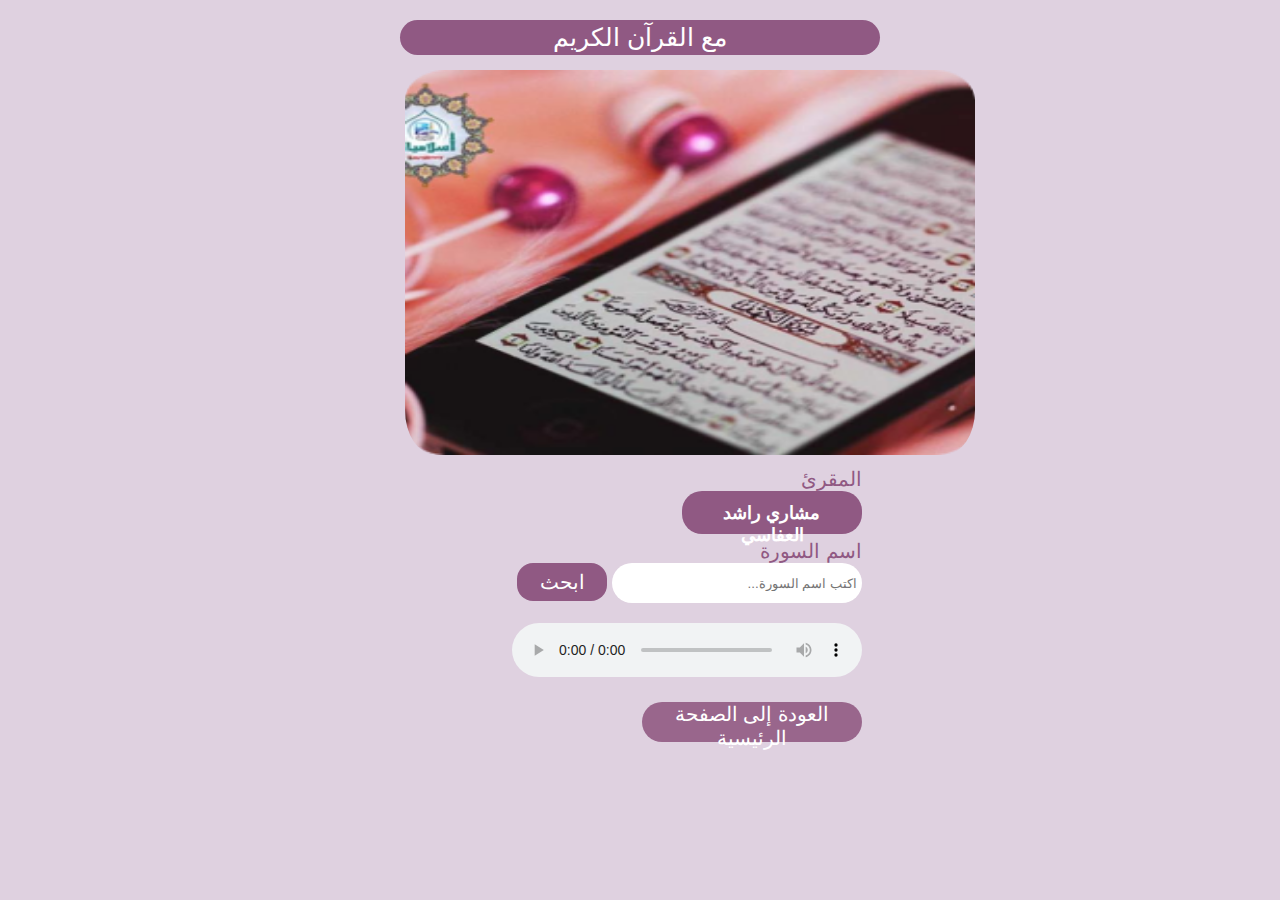
==== audio-Page/audio.html @ c7e41255 "add btn back on audio page" ====
<!DOCTYPE html>
<html lang="en">
<head>
  <meta charset="UTF-8">
  <meta http-equiv="X-UA-Compatible" content="IE=edge">
  <meta name="viewport" content="width=device-width, initial-scale=1.0">
  <title>Document</title>
  <title>مع القرآن الكريم </title>
 <link rel="stylesheet" href="audio.css">
</head>
<body>
  <main class="main">
  <header class="header">مع القرآن الكريم</header>
  <figure class="img"><img src="../Assets/3 1.png" alt=""></figure>
 
  <section class="search">
  <p class="moqrea"> المقرئ</p>
  <h3 class="moqra-name">مشاري راشد العفاسي</h3>
  <p class="name-sourah">اسم السورة</p>
  <div class="search-item">
    <button id="searchBtn">ابحث</button>
    <input type="text" id="verseNumber" placeholder="...اكتب اسم السورة">
  </div>
   <audio controls id="audioControl"></audio>
   <a href="../index.html"> <button class="btn-back">  العودة إلى الصفحة الرئيسية</button> </a>
</section>
</main>
 <script src="audio.js"></script>

</body>
</html>
---- audio-Page/audio.css ----
* {
  margin: 0;
  padding: 0;
  box-sizing: border-box;
  outline: none;
}
body {
  background-color: #DFD1E0;
  font-family: Arial, Helvetica, sans-serif;
}

.main {
  padding: 20px;
}

.header{
  padding: 10px;
  border-radius: 20px;
  text-align: center;
  background-color: #905983;
  color: #fff;
  width:80%;
  height: 35px;
  margin: auto;
  display: flex;
  align-items: center;
  justify-content: center;
  font-size: 25px;
}
img {
  padding:15px 15px 0 15px;
  width: 90%;
  height: 90%;
  border-radius: 45px;
  margin-left: 10px;
}
.search{
  padding: 8px;
  margin: auto;
}
.name-sourah,.moqrea {
  font-size: 20px;
  color: #905983;
  text-align: right;
}
.search{
  margin: auto;
}
.moqra-name {
  background-color: #905983;
  color: white;
  padding: 11px;
  font-size: 18px;
  text-align: center;
  border: none;
  border-radius: 20px;
  width: 180px;
  height: 43px;
  margin: 0 0 5px 110px;

}
#searchBtn{
  background-color: #905983;
  border: none;
  border-radius: 16px;
  color: white;
  width: 90px;
  height: 38px;
  font-size: 20px;
}
.para2 {
  font-size: 20px;
  color: #905983;
  text-align: right;
  margin-right: 27px;
  margin-bottom: 5px;
}
.search {
  display: flex;
  flex-direction: column;
  align-items: flex-end;
  margin-right: 26px;
  
}
.search-item{
  display: flex;
}

#verseNumber {
  border-radius: 20px;
  text-align: right;
  width: 150px;
  border: none;
  height: 40px;
  margin:0 0 20px 5px;
  padding: 5px;
  
}


#audioControl {
  width: 250px;
}
.btn-back{
  margin-top: 25px;
  border:none;
  border-radius: 50px;
  width: 220px;
  height: 40px;
  font-size: 20px;
  background: #99668c;
  color: #fff;
}

/* Media query */
@media  screen and (min-width: 768px) {
  .main{
    width: 50%;
    margin: auto;
  }
  img{
    margin-left: 19px;
  }
}

@media  screen and (min-width: 1024px) {
  .main{
    width: 50%;
    margin: auto;
  }
  img{
    width: 600px;
    height: 400px;
    margin: auto 0 0 50px;
    
  }
  .header{
    width:80%
  }
  #verseNumber{
    width:250px
  }
  #audioControl{
    width:350px;
  }
  .search {
    margin-right: 70px;
  }

}
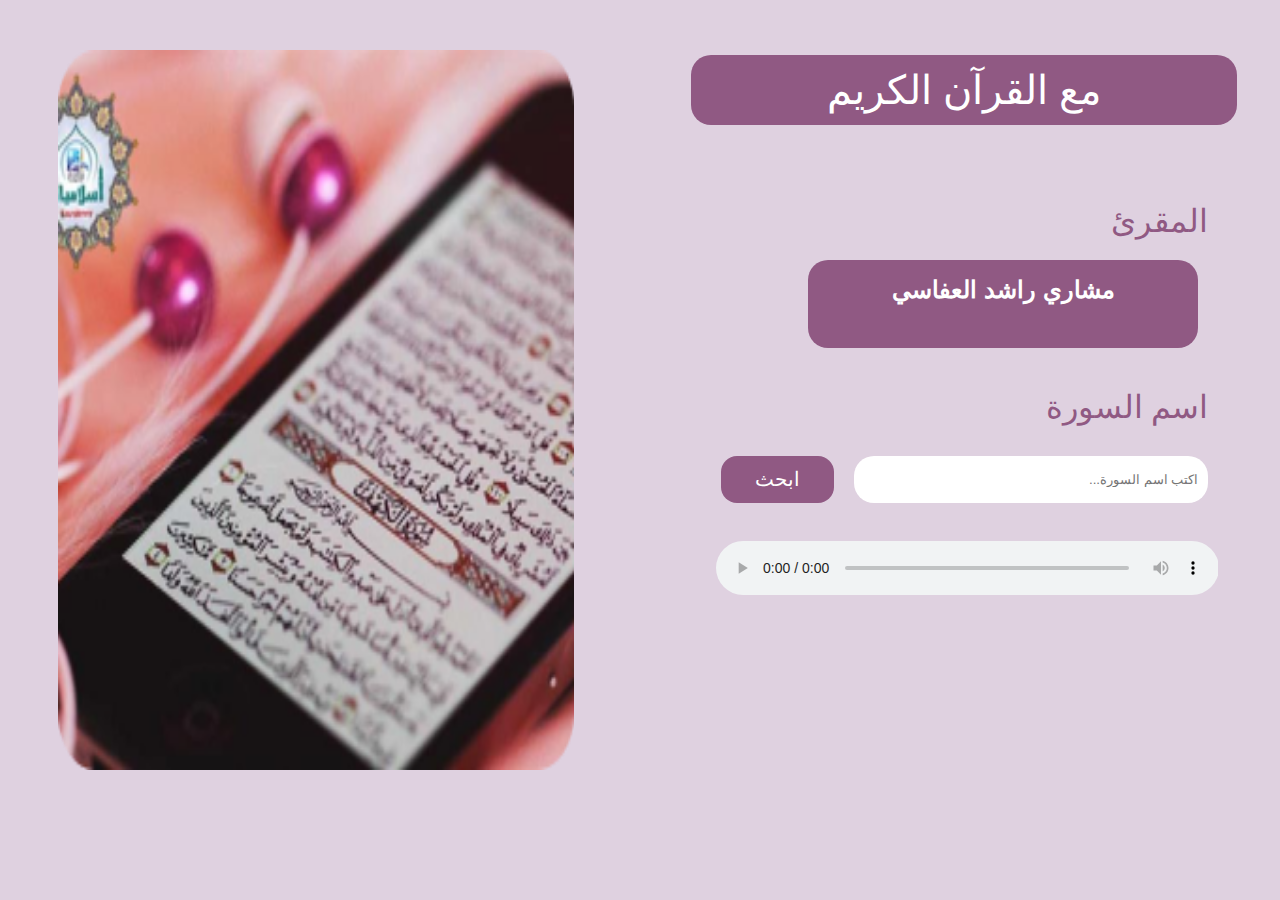
==== commit da9008ca: "some edit in style" ====
--- a/audio-Page/audio.html
+++ b/audio-Page/audio.html
@@ -4,27 +4,28 @@
   <meta charset="UTF-8">
   <meta http-equiv="X-UA-Compatible" content="IE=edge">
   <meta name="viewport" content="width=device-width, initial-scale=1.0">
-  <title>Document</title>
   <title>مع القرآن الكريم </title>
  <link rel="stylesheet" href="audio.css">
 </head>
 <body>
   <main class="main">
-  <header class="header">مع القرآن الكريم</header>
-  <figure class="img"><img src="../Assets/3 1.png" alt=""></figure>
+    <header class="header">مع القرآن الكريم</header>
+    <figure class="img">
+      <img src="../Assets/3 1.png" alt="مصحف و سماعات">
+    </figure>
  
-  <section class="search">
-  <p class="moqrea"> المقرئ</p>
-  <h3 class="moqra-name">مشاري راشد العفاسي</h3>
-  <p class="name-sourah">اسم السورة</p>
-  <div class="search-item">
-    <button id="searchBtn">ابحث</button>
-    <input type="text" id="verseNumber" placeholder="...اكتب اسم السورة">
-  </div>
-   <audio controls id="audioControl"></audio>
-   <a href="../index.html"> <button class="btn-back">  العودة إلى الصفحة الرئيسية</button> </a>
-</section>
-</main>
+    <section class="search">
+      <p class="moqrea"> المقرئ</p>
+      <h3 class="moqra-name">مشاري راشد العفاسي</h3>
+      <p class="name-sourah">اسم السورة</p>
+      <div class="search-item">
+        <button id="searchBtn">ابحث</button>
+        <input type="text" id="verseNumber" placeholder="...اكتب اسم السورة">
+      </div>
+      <audio controls id="audioControl"></audio>
+    </section>
+  </main>
+
  <script src="audio.js"></script>
 
 </body>
--- a/audio-Page/audio.css
+++ b/audio-Page/audio.css
@@ -39,12 +39,9 @@
   margin: auto;
 }
 .name-sourah,.moqrea {
-  font-size: 20px;
+  font-size: 2rem;
   color: #905983;
   text-align: right;
-}
-.search{
-  margin: auto;
 }
 .moqra-name {
   background-color: #905983;
@@ -56,7 +53,7 @@
   border-radius: 20px;
   width: 180px;
   height: 43px;
-  margin: 0 0 5px 110px;
+  margin: 10px ;
 
 }
 #searchBtn{
@@ -64,22 +61,17 @@
   border: none;
   border-radius: 16px;
   color: white;
-  width: 90px;
+  width: 60px;
   height: 38px;
   font-size: 20px;
+  margin: 10px;
 }
-.para2 {
-  font-size: 20px;
-  color: #905983;
-  text-align: right;
-  margin-right: 27px;
-  margin-bottom: 5px;
-}
+
 .search {
   display: flex;
   flex-direction: column;
   align-items: flex-end;
-  margin-right: 26px;
+  margin: 10px;
   
 }
 .search-item{
@@ -92,59 +84,92 @@
   width: 150px;
   border: none;
   height: 40px;
-  margin:0 0 20px 5px;
-  padding: 5px;
+  margin:10px;
+  padding: 10px;
   
+}
+#audioControl {
+  width: 250px;
 }
 
 
-#audioControl {
-  width: 250px;
-}
-.btn-back{
-  margin-top: 25px;
-  border:none;
-  border-radius: 50px;
-  width: 220px;
-  height: 40px;
-  font-size: 20px;
-  background: #99668c;
-  color: #fff;
-}
-
 /* Media query */
 @media  screen and (min-width: 768px) {
+  .search{
+    margin-right: 100px;
+  }
+}
+@media  screen and (min-width: 1024px) {
   .main{
-    width: 50%;
+    display: flex;
+    justify-content: space-around;
+    flex-direction: row-reverse;
+    flex-wrap: wrap;
+    width: 98%;
+    height: 100vh;
     margin: auto;
   }
-  img{
-    margin-left: 19px;
+  .header {
+    margin-top: 35px;
+    padding: 8px;
+    border-radius: 20px;
+    text-align: center;
+    background-color: #905983;
+    color: #fff;
+    width: 45%;
+    height: 70px;
+    line-height: 60px;
+    margin-right: 10px;
+    font-size: 2.5rem;
   }
-}
-
-@media  screen and (min-width: 1024px) {
-  .main{
+  .img{
+      margin-top: 15px;
+      width: 50%;
+      height: 95%;
+      border-radius: 45px;
+  }
+  .search{
     width: 50%;
-    margin: auto;
+    height: 70%;
+    margin-top: 20px;
+    position: relative;
+    bottom: 80%;
+    left: 27%;
   }
-  img{
-    width: 600px;
-    height: 400px;
-    margin: auto 0 0 50px;
-    
-  }
-  .header{
-    width:80%
-  }
-  #verseNumber{
-    width:250px
-  }
-  #audioControl{
-    width:350px;
-  }
-  .search {
-    margin-right: 70px;
+  .moqrea, .name-sourah {
+    margin: 10px;
+    font-size: 2rem;
   }
 
-} +  .moqra-name {
+    padding: 1rem;
+    font-size: 1.5rem;
+    text-align: center;
+    border: none;
+    border-radius: 20px;
+    width: 66%;
+    height: 15%;
+    margin: 10px 20px 10px 10px;
+}
+.name-sourah {
+  margin-top: 30px;
+}
+.search-item {
+  display: flex;
+  justify-content: flex-end;
+  width: 100%;
+  margin:10px 0;
+}
+#searchBtn {
+  width: 19%;
+  height: 85%;
+}
+#verseNumber {
+    width: 60%;
+    height: 85%;
+}
+#audioControl {
+  width: 85%;
+  margin-top: 30px;
+}
+}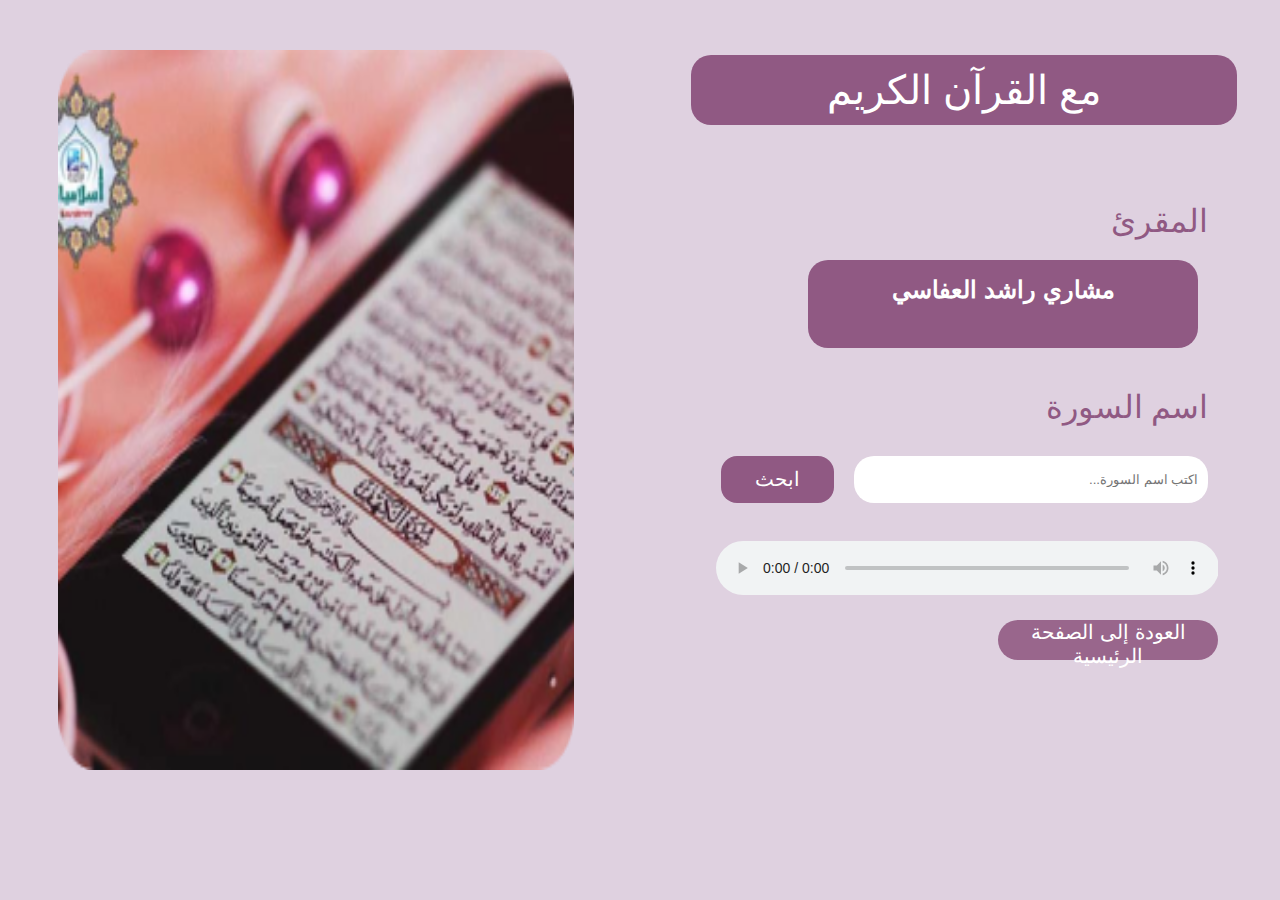
==== commit fa5bab2d: "resolve conflict" ====
--- a/audio-Page/audio.html
+++ b/audio-Page/audio.html
@@ -14,18 +14,18 @@
       <img src="../Assets/3 1.png" alt="مصحف و سماعات">
     </figure>
  
-    <section class="search">
-      <p class="moqrea"> المقرئ</p>
-      <h3 class="moqra-name">مشاري راشد العفاسي</h3>
-      <p class="name-sourah">اسم السورة</p>
-      <div class="search-item">
-        <button id="searchBtn">ابحث</button>
-        <input type="text" id="verseNumber" placeholder="...اكتب اسم السورة">
-      </div>
-      <audio controls id="audioControl"></audio>
-    </section>
-  </main>
-
+  <section class="search">
+  <p class="moqrea"> المقرئ</p>
+  <h3 class="moqra-name">مشاري راشد العفاسي</h3>
+  <p class="name-sourah">اسم السورة</p>
+  <div class="search-item">
+    <button id="searchBtn">ابحث</button>
+    <input type="text" id="verseNumber" placeholder="...اكتب اسم السورة">
+  </div>
+   <audio controls id="audioControl"></audio>
+   <a href="../index.html"> <button class="btn-back">  العودة إلى الصفحة الرئيسية</button> </a>
+</section>
+</main>
  <script src="audio.js"></script>
 
 </body>
--- a/audio-Page/audio.css
+++ b/audio-Page/audio.css
@@ -91,7 +91,16 @@
 #audioControl {
   width: 250px;
 }
-
+.btn-back{
+  margin-top: 25px;
+  border:none;
+  border-radius: 50px;
+  width: 220px;
+  height: 40px;
+  font-size: 20px;
+  background: #99668c;
+  color: #fff;
+}
 
 /* Media query */
 @media  screen and (min-width: 768px) {
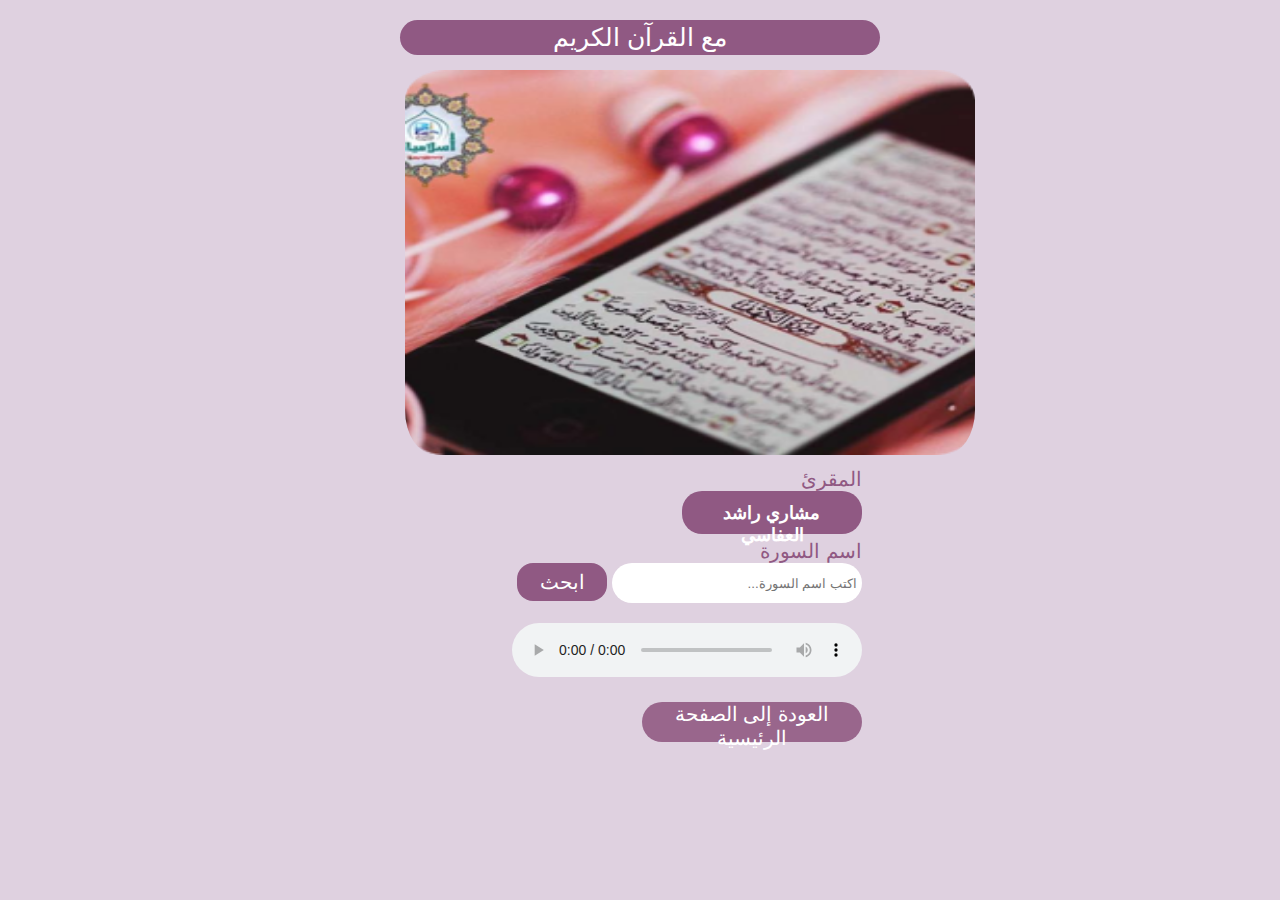
==== commit e3a071cc: "Merge branch 'main' into adjusting-read-surah-css-file" ====
--- a/audio-Page/audio.html
+++ b/audio-Page/audio.html
@@ -4,15 +4,14 @@
   <meta charset="UTF-8">
   <meta http-equiv="X-UA-Compatible" content="IE=edge">
   <meta name="viewport" content="width=device-width, initial-scale=1.0">
+  <title>Document</title>
   <title>مع القرآن الكريم </title>
  <link rel="stylesheet" href="audio.css">
 </head>
 <body>
   <main class="main">
-    <header class="header">مع القرآن الكريم</header>
-    <figure class="img">
-      <img src="../Assets/3 1.png" alt="مصحف و سماعات">
-    </figure>
+  <header class="header">مع القرآن الكريم</header>
+  <figure class="img"><img src="../Assets/3 1.png" alt=""></figure>
  
   <section class="search">
   <p class="moqrea"> المقرئ</p>
--- a/audio-Page/audio.css
+++ b/audio-Page/audio.css
@@ -39,9 +39,12 @@
   margin: auto;
 }
 .name-sourah,.moqrea {
-  font-size: 2rem;
+  font-size: 20px;
   color: #905983;
   text-align: right;
+}
+.search{
+  margin: auto;
 }
 .moqra-name {
   background-color: #905983;
@@ -53,7 +56,7 @@
   border-radius: 20px;
   width: 180px;
   height: 43px;
-  margin: 10px ;
+  margin: 0 0 5px 110px;
 
 }
 #searchBtn{
@@ -61,17 +64,22 @@
   border: none;
   border-radius: 16px;
   color: white;
-  width: 60px;
+  width: 90px;
   height: 38px;
   font-size: 20px;
-  margin: 10px;
 }
-
+.para2 {
+  font-size: 20px;
+  color: #905983;
+  text-align: right;
+  margin-right: 27px;
+  margin-bottom: 5px;
+}
 .search {
   display: flex;
   flex-direction: column;
   align-items: flex-end;
-  margin: 10px;
+  margin-right: 26px;
   
 }
 .search-item{
@@ -84,10 +92,12 @@
   width: 150px;
   border: none;
   height: 40px;
-  margin:10px;
-  padding: 10px;
+  margin:0 0 20px 5px;
+  padding: 5px;
   
 }
+
+
 #audioControl {
   width: 250px;
 }
@@ -104,81 +114,37 @@
 
 /* Media query */
 @media  screen and (min-width: 768px) {
-  .search{
-    margin-right: 100px;
+  .main{
+    width: 50%;
+    margin: auto;
+  }
+  img{
+    margin-left: 19px;
   }
 }
+
 @media  screen and (min-width: 1024px) {
   .main{
-    display: flex;
-    justify-content: space-around;
-    flex-direction: row-reverse;
-    flex-wrap: wrap;
-    width: 98%;
-    height: 100vh;
+    width: 50%;
     margin: auto;
   }
-  .header {
-    margin-top: 35px;
-    padding: 8px;
-    border-radius: 20px;
-    text-align: center;
-    background-color: #905983;
-    color: #fff;
-    width: 45%;
-    height: 70px;
-    line-height: 60px;
-    margin-right: 10px;
-    font-size: 2.5rem;
+  img{
+    width: 600px;
+    height: 400px;
+    margin: auto 0 0 50px;
+    
   }
-  .img{
-      margin-top: 15px;
-      width: 50%;
-      height: 95%;
-      border-radius: 45px;
+  .header{
+    width:80%
   }
-  .search{
-    width: 50%;
-    height: 70%;
-    margin-top: 20px;
-    position: relative;
-    bottom: 80%;
-    left: 27%;
+  #verseNumber{
+    width:250px
   }
-  .moqrea, .name-sourah {
-    margin: 10px;
-    font-size: 2rem;
+  #audioControl{
+    width:350px;
+  }
+  .search {
+    margin-right: 70px;
   }
 
-  .moqra-name {
-    padding: 1rem;
-    font-size: 1.5rem;
-    text-align: center;
-    border: none;
-    border-radius: 20px;
-    width: 66%;
-    height: 15%;
-    margin: 10px 20px 10px 10px;
-}
-.name-sourah {
-  margin-top: 30px;
-}
-.search-item {
-  display: flex;
-  justify-content: flex-end;
-  width: 100%;
-  margin:10px 0;
-}
-#searchBtn {
-  width: 19%;
-  height: 85%;
-}
-#verseNumber {
-    width: 60%;
-    height: 85%;
-}
-#audioControl {
-  width: 85%;
-  margin-top: 30px;
-}
-}+} 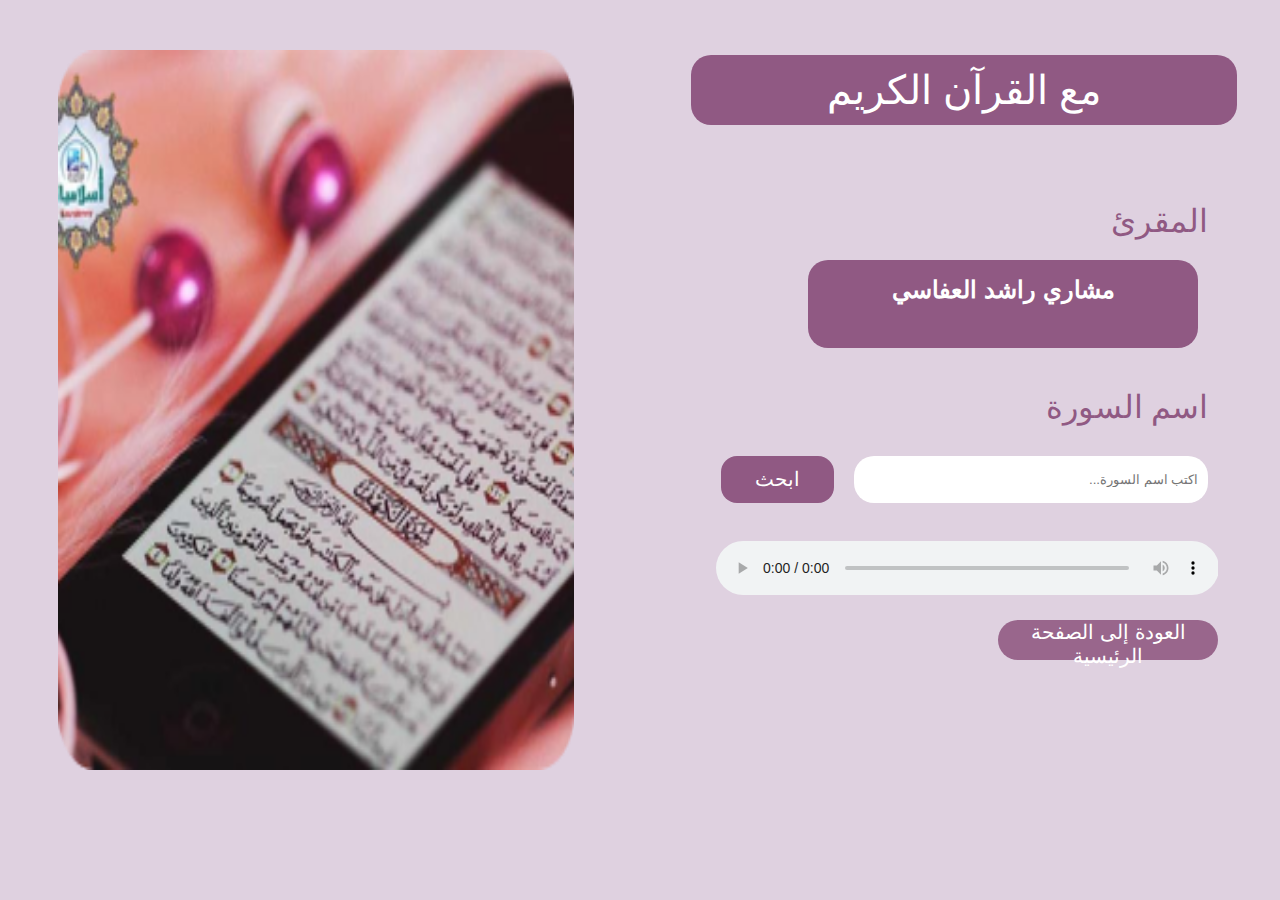
==== commit 3590159b: "resolve conflict" ====
--- a/audio-Page/audio.html
+++ b/audio-Page/audio.html
@@ -4,14 +4,15 @@
   <meta charset="UTF-8">
   <meta http-equiv="X-UA-Compatible" content="IE=edge">
   <meta name="viewport" content="width=device-width, initial-scale=1.0">
-  <title>Document</title>
   <title>مع القرآن الكريم </title>
  <link rel="stylesheet" href="audio.css">
 </head>
 <body>
   <main class="main">
-  <header class="header">مع القرآن الكريم</header>
-  <figure class="img"><img src="../Assets/3 1.png" alt=""></figure>
+    <header class="header">مع القرآن الكريم</header>
+    <figure class="img">
+      <img src="../Assets/3 1.png" alt="مصحف و سماعات">
+    </figure>
  
   <section class="search">
   <p class="moqrea"> المقرئ</p>
--- a/audio-Page/audio.css
+++ b/audio-Page/audio.css
@@ -39,12 +39,9 @@
   margin: auto;
 }
 .name-sourah,.moqrea {
-  font-size: 20px;
+  font-size: 2rem;
   color: #905983;
   text-align: right;
-}
-.search{
-  margin: auto;
 }
 .moqra-name {
   background-color: #905983;
@@ -56,7 +53,7 @@
   border-radius: 20px;
   width: 180px;
   height: 43px;
-  margin: 0 0 5px 110px;
+  margin: 10px ;
 
 }
 #searchBtn{
@@ -64,22 +61,17 @@
   border: none;
   border-radius: 16px;
   color: white;
-  width: 90px;
+  width: 60px;
   height: 38px;
   font-size: 20px;
+  margin: 10px;
 }
-.para2 {
-  font-size: 20px;
-  color: #905983;
-  text-align: right;
-  margin-right: 27px;
-  margin-bottom: 5px;
-}
+
 .search {
   display: flex;
   flex-direction: column;
   align-items: flex-end;
-  margin-right: 26px;
+  margin: 10px;
   
 }
 .search-item{
@@ -92,12 +84,10 @@
   width: 150px;
   border: none;
   height: 40px;
-  margin:0 0 20px 5px;
-  padding: 5px;
+  margin:10px;
+  padding: 10px;
   
 }
-
-
 #audioControl {
   width: 250px;
 }
@@ -114,37 +104,81 @@
 
 /* Media query */
 @media  screen and (min-width: 768px) {
+  .search{
+    margin-right: 100px;
+  }
+}
+@media  screen and (min-width: 1024px) {
   .main{
-    width: 50%;
+    display: flex;
+    justify-content: space-around;
+    flex-direction: row-reverse;
+    flex-wrap: wrap;
+    width: 98%;
+    height: 100vh;
     margin: auto;
   }
-  img{
-    margin-left: 19px;
+  .header {
+    margin-top: 35px;
+    padding: 8px;
+    border-radius: 20px;
+    text-align: center;
+    background-color: #905983;
+    color: #fff;
+    width: 45%;
+    height: 70px;
+    line-height: 60px;
+    margin-right: 10px;
+    font-size: 2.5rem;
   }
-}
-
-@media  screen and (min-width: 1024px) {
-  .main{
+  .img{
+      margin-top: 15px;
+      width: 50%;
+      height: 95%;
+      border-radius: 45px;
+  }
+  .search{
     width: 50%;
-    margin: auto;
+    height: 70%;
+    margin-top: 20px;
+    position: relative;
+    bottom: 80%;
+    left: 27%;
   }
-  img{
-    width: 600px;
-    height: 400px;
-    margin: auto 0 0 50px;
-    
-  }
-  .header{
-    width:80%
-  }
-  #verseNumber{
-    width:250px
-  }
-  #audioControl{
-    width:350px;
-  }
-  .search {
-    margin-right: 70px;
+  .moqrea, .name-sourah {
+    margin: 10px;
+    font-size: 2rem;
   }
 
-} +  .moqra-name {
+    padding: 1rem;
+    font-size: 1.5rem;
+    text-align: center;
+    border: none;
+    border-radius: 20px;
+    width: 66%;
+    height: 15%;
+    margin: 10px 20px 10px 10px;
+}
+.name-sourah {
+  margin-top: 30px;
+}
+.search-item {
+  display: flex;
+  justify-content: flex-end;
+  width: 100%;
+  margin:10px 0;
+}
+#searchBtn {
+  width: 19%;
+  height: 85%;
+}
+#verseNumber {
+    width: 60%;
+    height: 85%;
+}
+#audioControl {
+  width: 85%;
+  margin-top: 30px;
+}
+}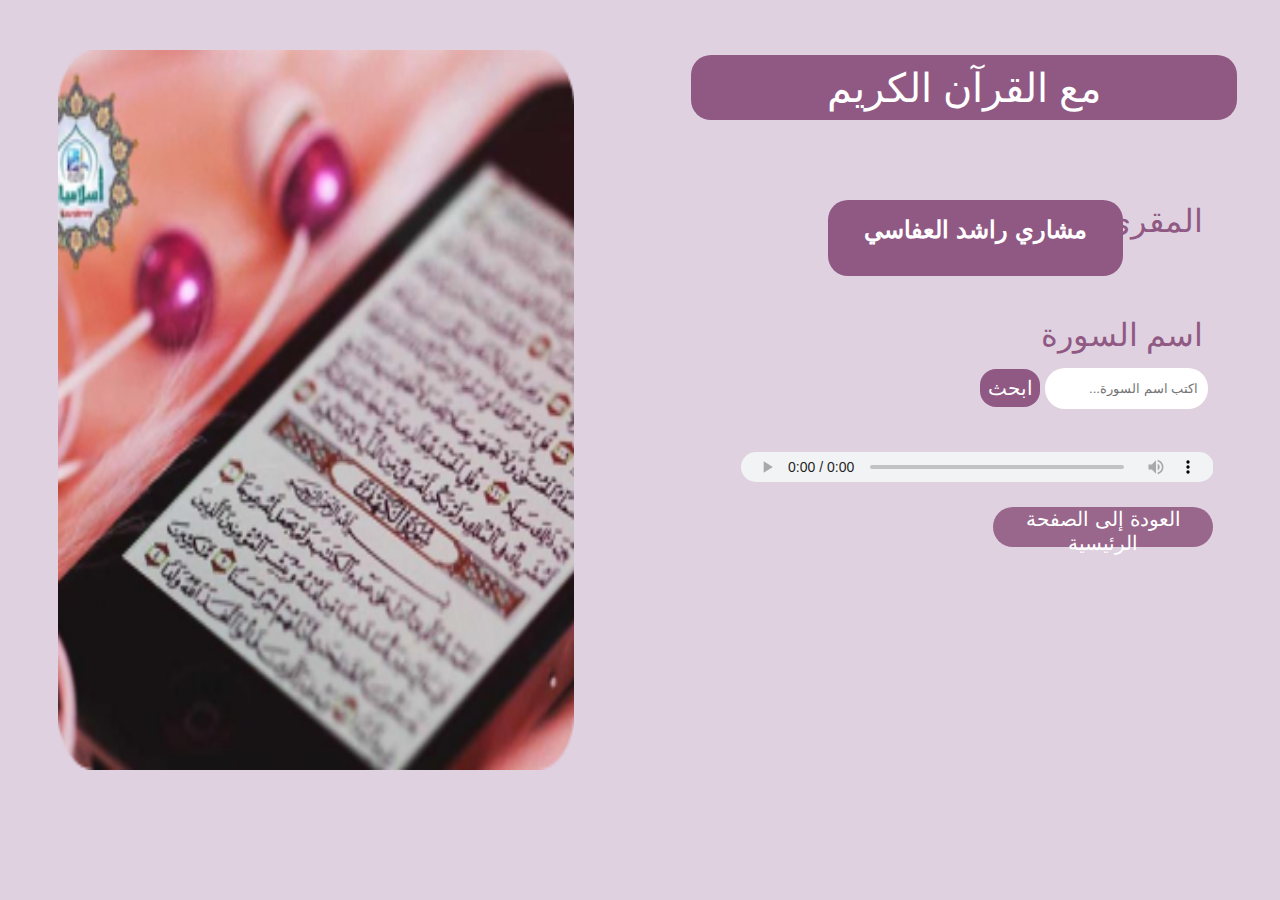
==== commit b1e35829: "some edits is js and design" ====
--- a/audio-Page/audio.html
+++ b/audio-Page/audio.html
@@ -15,8 +15,10 @@
     </figure>
  
   <section class="search">
+    <!-- <div class="moqrea-name"> -->
   <p class="moqrea"> المقرئ</p>
   <h3 class="moqra-name">مشاري راشد العفاسي</h3>
+
   <p class="name-sourah">اسم السورة</p>
   <div class="search-item">
     <button id="searchBtn">ابحث</button>
--- a/audio-Page/audio.css
+++ b/audio-Page/audio.css
@@ -64,32 +64,35 @@
   width: 60px;
   height: 38px;
   font-size: 20px;
-  margin: 10px;
+  margin: 5px;
 }
 
 .search {
   display: flex;
   flex-direction: column;
   align-items: flex-end;
-  margin: 10px;
+  margin: 10px 0;
   
 }
 .search-item{
   display: flex;
+  justify-content: center;
+  align-items: center;
+  margin-bottom: 10px;
 }
 
 #verseNumber {
   border-radius: 20px;
   text-align: right;
-  width: 150px;
+  width: 160px;
   border: none;
   height: 40px;
-  margin:10px;
+   margin-right:5px ; 
   padding: 10px;
   
 }
 #audioControl {
-  width: 250px;
+  width: 232px;
 }
 .btn-back{
   margin-top: 25px;
@@ -126,7 +129,7 @@
     background-color: #905983;
     color: #fff;
     width: 45%;
-    height: 70px;
+    height: 65px;
     line-height: 60px;
     margin-right: 10px;
     font-size: 2.5rem;
@@ -156,9 +159,9 @@
     text-align: center;
     border: none;
     border-radius: 20px;
-    width: 66%;
-    height: 15%;
-    margin: 10px 20px 10px 10px;
+    width: 50%;
+    height: 13%;
+    margin: -50px 90px 10px 10px;
 }
 .name-sourah {
   margin-top: 30px;
@@ -166,19 +169,14 @@
 .search-item {
   display: flex;
   justify-content: flex-end;
-  width: 100%;
-  margin:10px 0;
-}
-#searchBtn {
-  width: 19%;
-  height: 85%;
 }
 #verseNumber {
     width: 60%;
     height: 85%;
 }
 #audioControl {
-  width: 85%;
+  width: 80%;
+  height: 30px;
   margin-top: 30px;
 }
 }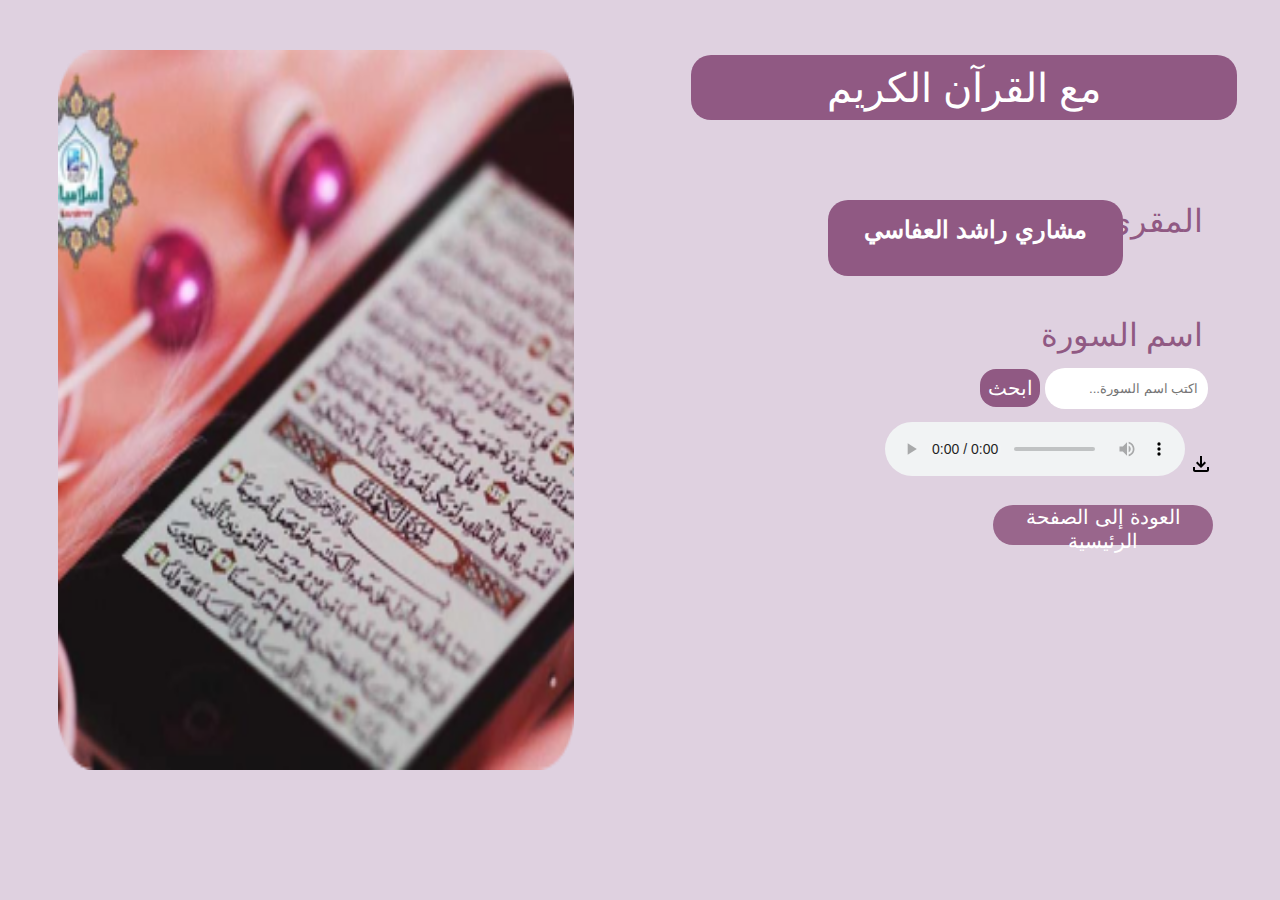
==== commit a936479a: "edit audio  js and html files" ====
--- a/audio-Page/audio.html
+++ b/audio-Page/audio.html
@@ -24,7 +24,12 @@
     <button id="searchBtn">ابحث</button>
     <input type="text" id="verseNumber" placeholder="...اكتب اسم السورة">
   </div>
-   <audio controls id="audioControl"></audio>
+  <div class="player">
+    <audio controls src="" class="out9" autoplay></audio>
+    <a href=""  class="out10">
+      <svg xmlns="http://www.w3.org/2000/svg" enable-background="new 0 0 24 24" height="24px" viewBox="0 0 24 24" width="24px" fill="#000000"><g><rect fill="none" height="24" width="24"/></g><g><path d="M18,15v3H6v-3H4v3c0,1.1,0.9,2,2,2h12c1.1,0,2-0.9,2-2v-3H18z M17,11l-1.41-1.41L13,12.17V4h-2v8.17L8.41,9.59L7,11l5,5 L17,11z"/></g></svg></a>
+  </div>
+
    <a href="../index.html"> <button class="btn-back">  العودة إلى الصفحة الرئيسية</button> </a>
 </section>
 </main>
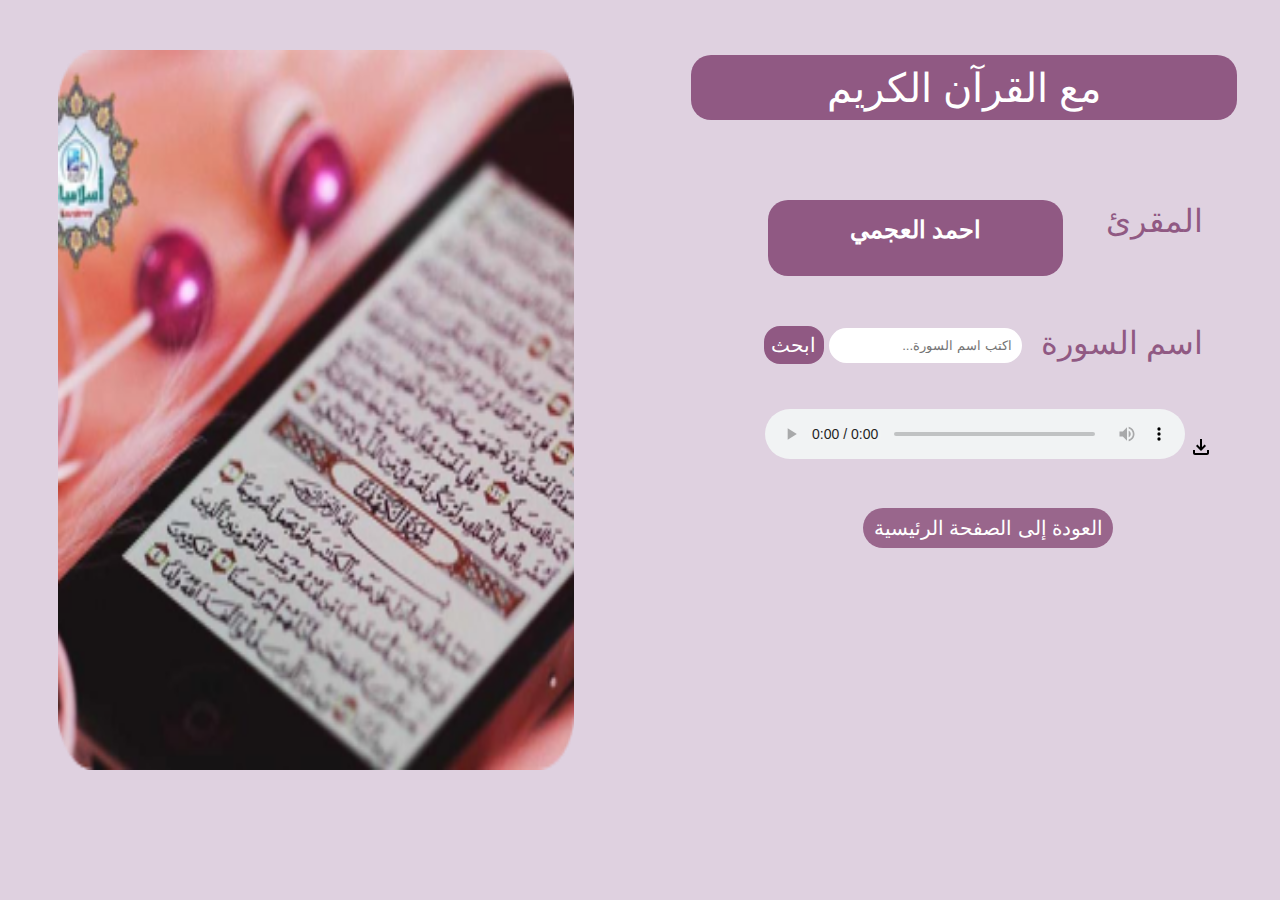
==== commit 3489dfcf: "some edits" ====
--- a/audio-Page/audio.html
+++ b/audio-Page/audio.html
@@ -17,15 +17,17 @@
   <section class="search">
     <!-- <div class="moqrea-name"> -->
   <p class="moqrea"> المقرئ</p>
-  <h3 class="moqra-name">مشاري راشد العفاسي</h3>
+  <h3 class="moqra-name"> احمد العجمي  </h3>
+   <div class="sourah-input">
+    <p class="name-sourah">اسم السورة</p>
+    <div class="search-item">
+      <button id="searchBtn">ابحث</button>
+      <input type="text" id="verseNumber" placeholder="...اكتب اسم السورة">
+    </div>
 
-  <p class="name-sourah">اسم السورة</p>
-  <div class="search-item">
-    <button id="searchBtn">ابحث</button>
-    <input type="text" id="verseNumber" placeholder="...اكتب اسم السورة">
-  </div>
+</div>
   <div class="player">
-    <audio controls src="" class="out9" autoplay></audio>
+    <audio controls src="" class="out9  audioControl" autoplay ></audio>
     <a href=""  class="out10">
       <svg xmlns="http://www.w3.org/2000/svg" enable-background="new 0 0 24 24" height="24px" viewBox="0 0 24 24" width="24px" fill="#000000"><g><rect fill="none" height="24" width="24"/></g><g><path d="M18,15v3H6v-3H4v3c0,1.1,0.9,2,2,2h12c1.1,0,2-0.9,2-2v-3H18z M17,11l-1.41-1.41L13,12.17V4h-2v8.17L8.41,9.59L7,11l5,5 L17,11z"/></g></svg></a>
   </div>
--- a/audio-Page/audio.css
+++ b/audio-Page/audio.css
@@ -91,14 +91,15 @@
   padding: 10px;
   
 }
-#audioControl {
-  width: 232px;
+.audioControl {
+  width: 230px;
+  margin-top: 15px;
 }
 .btn-back{
   margin-top: 25px;
   border:none;
   border-radius: 50px;
-  width: 220px;
+  width: 240px;
   height: 40px;
   font-size: 20px;
   background: #99668c;
@@ -148,6 +149,12 @@
     bottom: 80%;
     left: 27%;
   }
+  .sourah-input{
+    display: flex;
+    justify-content: center;
+    align-items: center;
+    flex-direction: row-reverse;
+  }
   .moqrea, .name-sourah {
     margin: 10px;
     font-size: 2rem;
@@ -161,22 +168,31 @@
     border-radius: 20px;
     width: 50%;
     height: 13%;
-    margin: -50px 90px 10px 10px;
+    margin: -50px 150px 10px 10px;
 }
 .name-sourah {
   margin-top: 30px;
+
 }
 .search-item {
   display: flex;
-  justify-content: flex-end;
+  justify-content: flex-start;
+  align-items: center;
+  margin-top: 35px;
 }
 #verseNumber {
-    width: 60%;
+    width: 71%;
     height: 85%;
 }
-#audioControl {
-  width: 80%;
-  height: 30px;
+.audioControl {
+ width:420px;
+  height: 50px;
   margin-top: 30px;
 }
+.btn-back{
+  width: 250px;
+  margin-right: 100px;
+  margin-top: 45px;
+
+}
 }